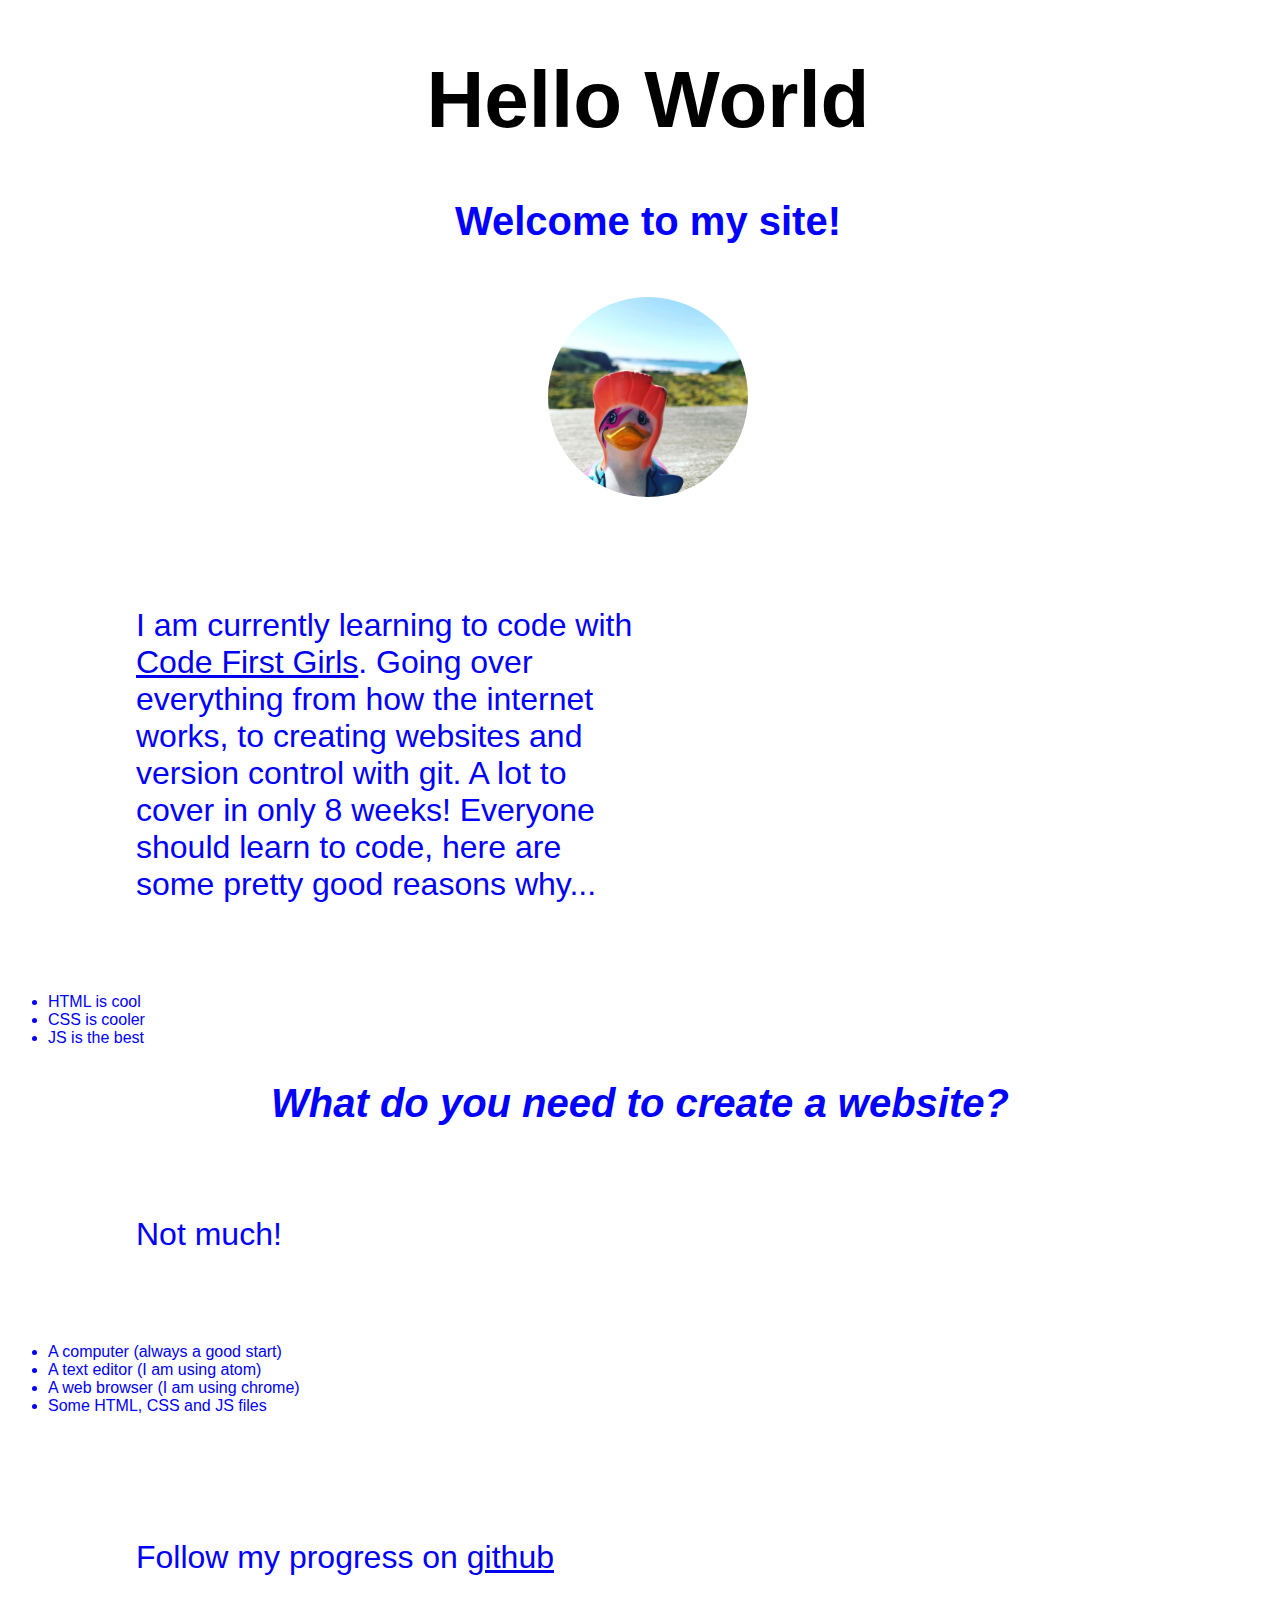
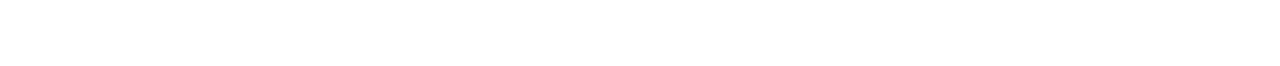
==== index.html @ 026f440f "Initial commit" ====
<!DOCTYPE html>
<html>
<head>
  <title> First Site </title>
  <link rel="stylesheet" type="text/css" href="css/styles.css">
</head>

<div>
  <h1>Hello World</h1>

  <h2>Welcome to my site!</h2>

  <img src="./duck.jpg" alt="duck" width=200px>
</div>

<div>
  <p>I am currently learning to code with <a href="https://www.codefirstgirls.org.uk/" > Code First Girls</a>. Going over everything from how the
  internet works, to creating websites and version control with git. A lot to cover in only 8 weeks!
  Everyone should learn to code, here are some pretty good reasons why...</p>

  <ul>
    <li>HTML is cool</li>
    <li>CSS is cooler</li>
    <li>JS is the best</li>
  </ul>
</div>

<h2><em>What do you need to create a website?</em></h2>

<p>Not much!</p>
<ul>
  <li>A computer (always a good start) </li>
  <li>A text editor (I am using atom) </li>
  <li>A web browser (I am using chrome) </li>
  <li>Some HTML, CSS and JS files </li>
</ul>

<br>

<p> Follow my progress on <a href = "https://www.github.com"> github </a></p>
</html>
---- css/styles.css ----
body {
  color:blue;
  font-family:arial;
}

div {
  min-height:10vh;
  width: 100vw;
}
h1, h2 {
  text-align: center;
}
h1{
  color:#000000;
  font-size: 5em;
}
h2 {
  font-size: 2.5em;
}
img {
  display: flex;
  padding: 20px;
  margin: 0 auto;
  border-radius: 130px;
}

p{
  width:40%;
  margin:10vh 10vw;
  font-size: 2em;
}

a{
    color: (#003b3b);
}
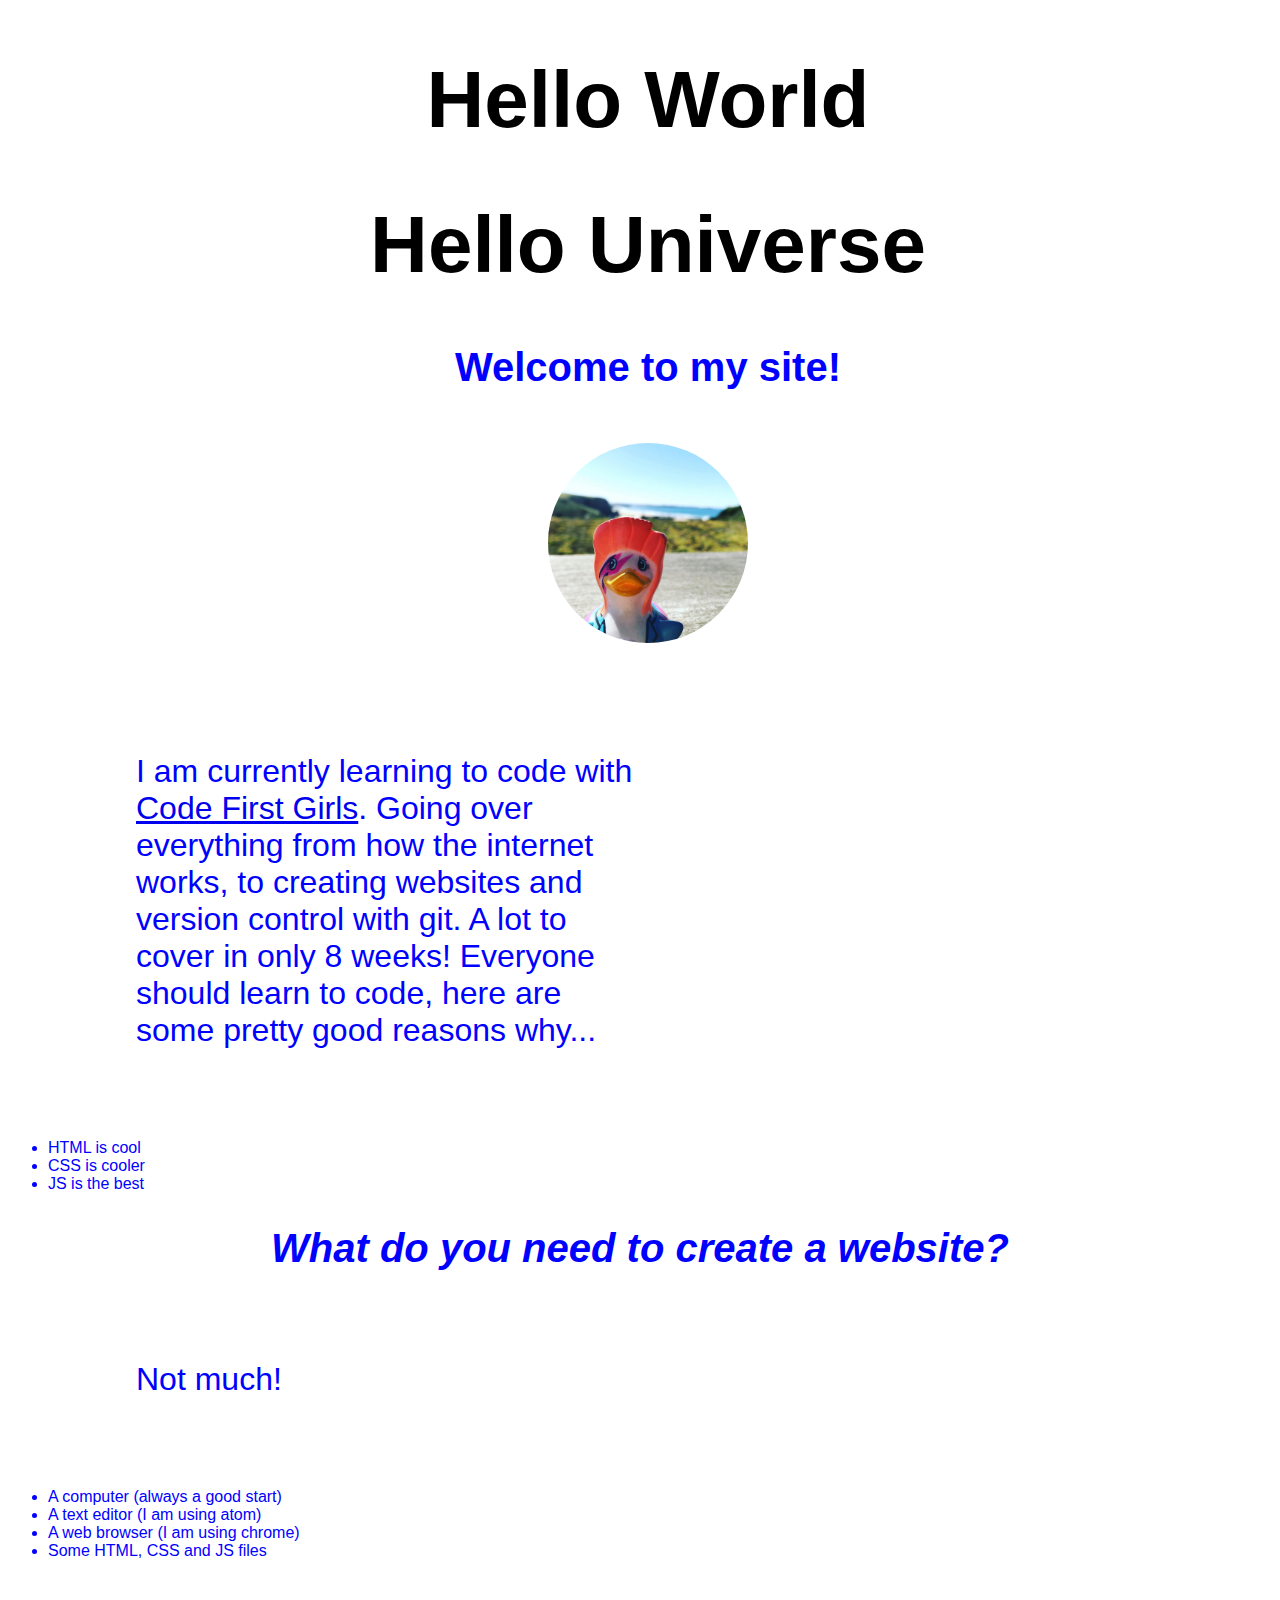
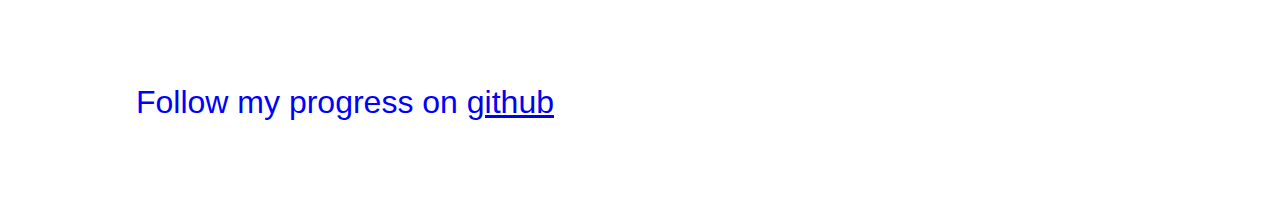
==== commit fa975613: "Update index.html" ====
--- a/index.html
+++ b/index.html
@@ -7,6 +7,7 @@
 
 <div>
   <h1>Hello World</h1>
+  <h1>Hello Universe</h1>
 
   <h2>Welcome to my site!</h2>
 
